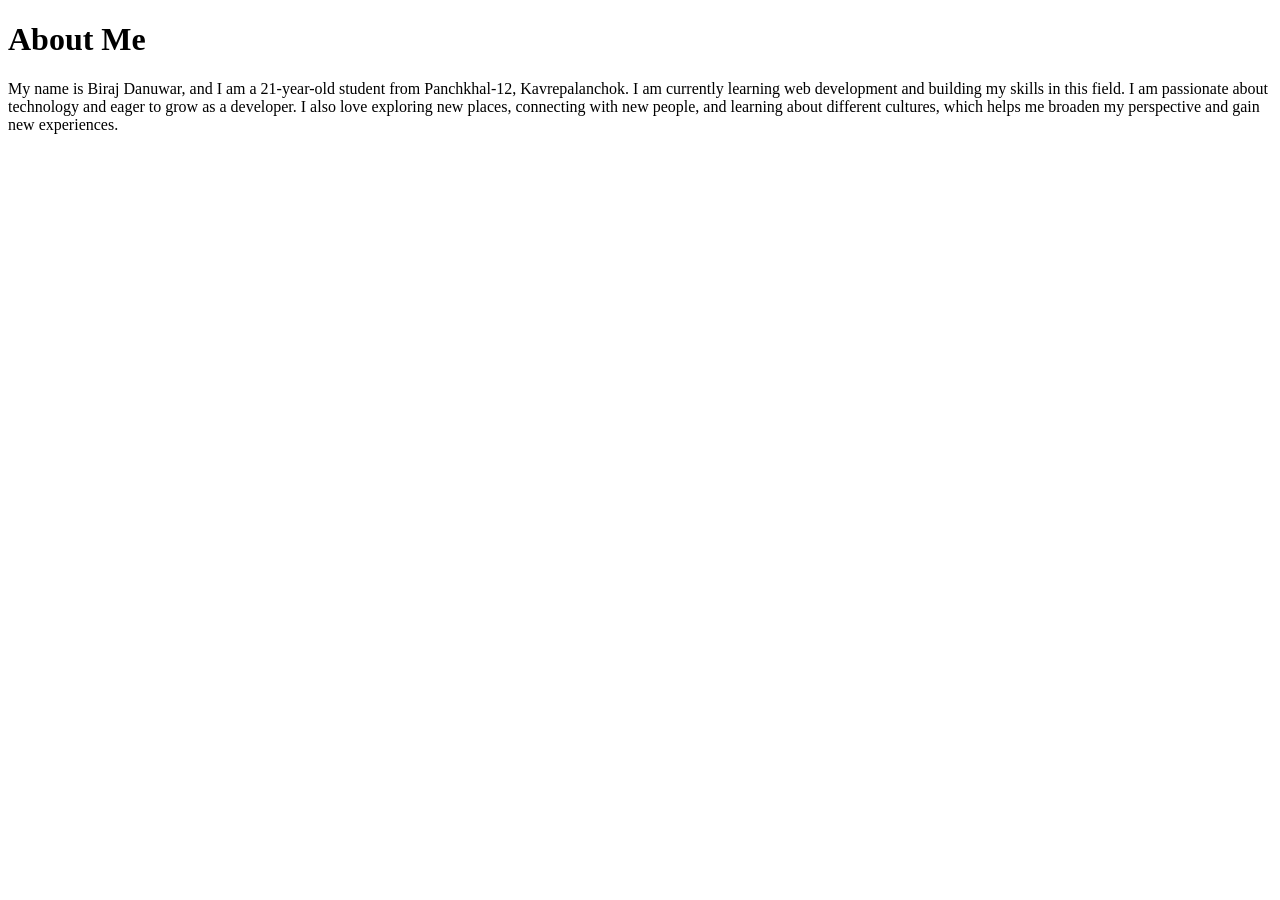
==== about.html @ f42a97bc "Added Web assignment" ====
<!DOCTYPE html>
<html lang="en">
<head>
    <meta charset="UTF-8">
    <meta name="viewport" content="width=device-width, initial-scale=1.0">
    <title>Document</title>
    <link rel="stylesheet" href="index.html">
</head>
<body>
    <h1>About Me</h1>

    <p> My name is Biraj Danuwar, and I am a 21-year-old student from Panchkhal-12, Kavrepalanchok. I am currently learning web development and building my skills in this field. I am passionate about technology and eager to grow as a developer. I also love exploring new places, connecting with new people, and learning about different cultures, which helps me broaden my perspective and gain new experiences.
 </p>
</body>
</html>
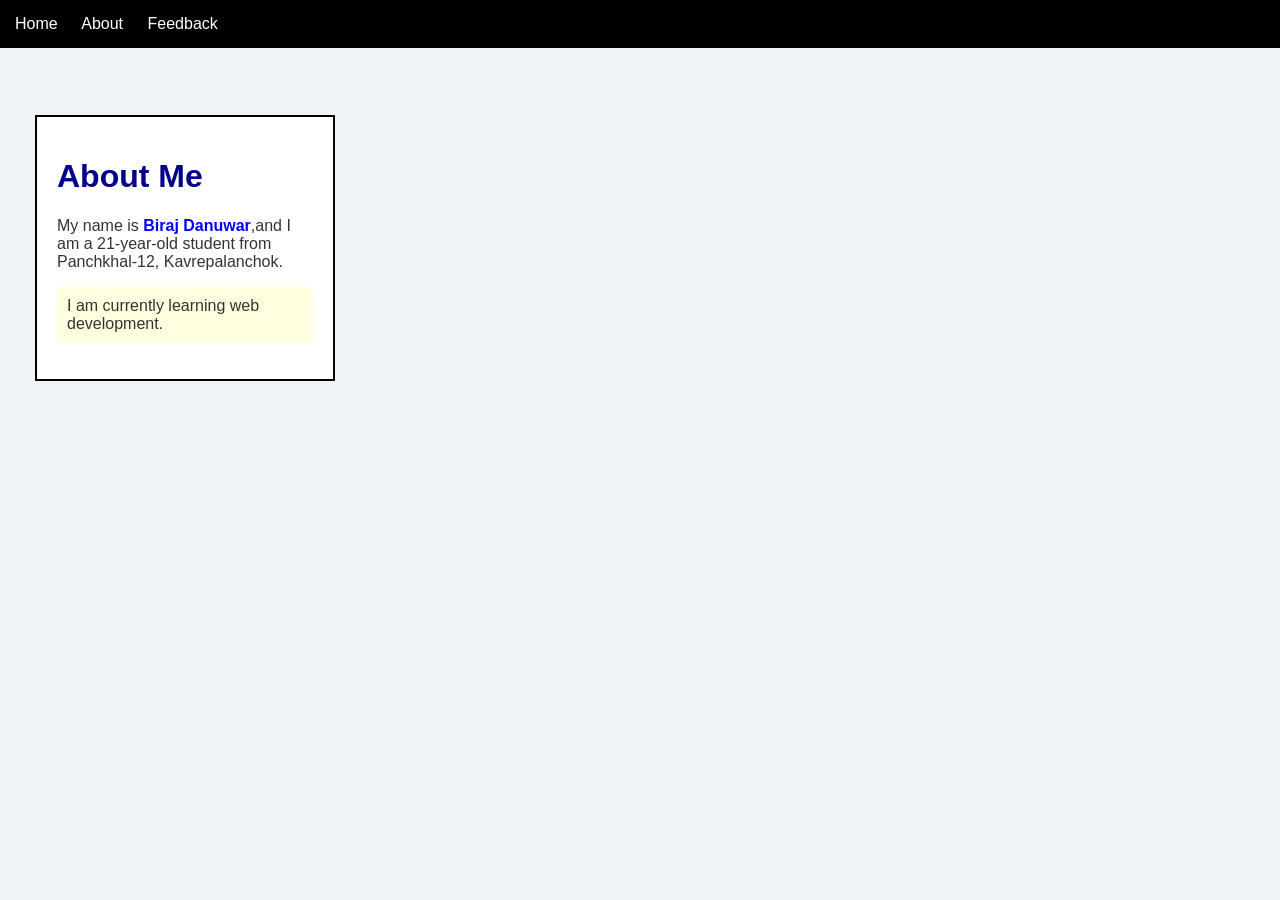
==== commit 1c1b077d: "Added CSS styling and positioning" ====
--- a/about.html
+++ b/about.html
@@ -3,13 +3,21 @@
 <head>
     <meta charset="UTF-8">
     <meta name="viewport" content="width=device-width, initial-scale=1.0">
-    <title>Document</title>
-    <link rel="stylesheet" href="index.html">
+    <title>About Me</title>
+    <link rel="stylesheet" href="style.css">
 </head>
 <body>
-    <h1>About Me</h1>
-
-    <p> My name is Biraj Danuwar, and I am a 21-year-old student from Panchkhal-12, Kavrepalanchok. I am currently learning web development and building my skills in this field. I am passionate about technology and eager to grow as a developer. I also love exploring new places, connecting with new people, and learning about different cultures, which helps me broaden my perspective and gain new experiences.
- </p>
+    <div class="navbar">
+        <a href="index.html">Home</a>
+        <a href="about.html">About</a>
+        <a href="feedback.html">Feedback</a>
+    </div>
+    <div class="main-content">
+        <div class="content-box">
+            <h1>About Me</h1>
+            <p>My name is <span>Biraj Danuwar</span>,and I am a 21-year-old student from Panchkhal-12, Kavrepalanchok.</p>
+            <p class="highlight">I am currently learning web development.</p>
+        </div>
+    </div>
 </body>
 </html>
--- a/style.css
+++ b/style.css
@@ -0,0 +1,74 @@
+/* External CSS */
+body{
+    background-color: #f0f4f8;
+    font-family: Arial, sans-serif;
+    margin: 0;
+    padding: 0;
+}
+.navbar{
+    position: fixed;
+    top: 0;
+    width: 100%;
+    background-color: black;
+    padding: 15px;
+    z-index: 1000;
+}
+.navbar a{
+    color: white;
+    text-decoration: none;
+    margin-right: 20px;
+}
+h1,h2{
+    color: darkblue;
+}
+p{
+    font-size: 16px;
+    color: #333;
+}
+.highlight{
+    background-color: lightyellow;
+    padding: 10px;
+    border-radius: 5px;
+}
+#special-heading{
+    color: red;
+    text-align: center;
+}
+.content-box{
+    width: 300px;
+    padding: 20px;
+    border: 2px solid black;
+    margin: 15px;
+    box-sizing: border-box;
+    background-color: white;
+    position: relative;
+}
+span{
+    color: blue;
+    font-weight: bold;
+}
+.main-content{
+    position: relative;
+    margin-top: 80px;
+    padding: 20px;
+}
+.important-box{
+    position: absolute;
+    top: -10px;
+    right: -10px;
+    background-color: orange;
+    padding: 10px;
+    border: 1px solid black;
+}
+.sticky-heading{
+    position: sticky;
+    top: 80px;
+    background-color: yellow;
+    padding: 10px;
+}
+button{
+    background-color: darkblue;
+    color: white;
+    padding: 10px 15px;
+    border: none;
+}
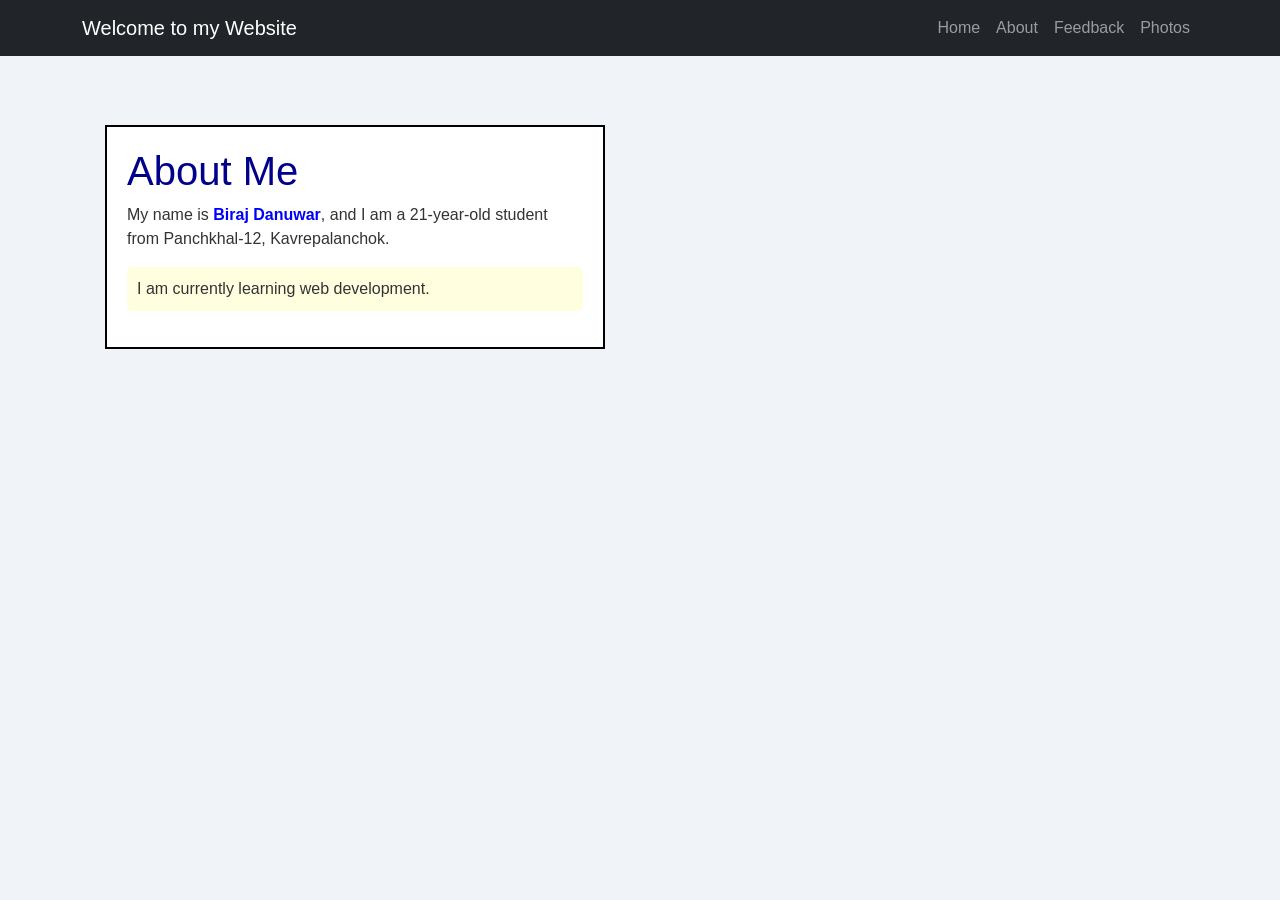
==== commit b7b39446: "Modify file and Add new file photos.html" ====
--- a/about.html
+++ b/about.html
@@ -4,20 +4,29 @@
     <meta charset="UTF-8">
     <meta name="viewport" content="width=device-width, initial-scale=1.0">
     <title>About Me</title>
+    <link href="https://cdn.jsdelivr.net/npm/bootstrap@5.3.3/dist/css/bootstrap.min.css" rel="stylesheet">
     <link rel="stylesheet" href="style.css">
 </head>
 <body>
-    <div class="navbar">
-        <a href="index.html">Home</a>
-        <a href="about.html">About</a>
-        <a href="feedback.html">Feedback</a>
-    </div>
-    <div class="main-content">
-        <div class="content-box">
-            <h1>About Me</h1>
-            <p>My name is <span>Biraj Danuwar</span>,and I am a 21-year-old student from Panchkhal-12, Kavrepalanchok.</p>
-            <p class="highlight">I am currently learning web development.</p>
-        </div>
-    </div>
+<nav class="navbar navbar-expand-lg navbar-dark bg-dark fixed-top">
+    <div class="container">
+        <a class="navbar-brand" href="index.html">Welcome to my Website</a>
+
+        <button class="navbar-toggler" type="button" data-bs-toggle="collapse" data-bs-target="#navbarNav">
+            <span class="navbar-toggler-icon"></span></button>
+
+        <div class="collapse navbar-collapse" id="navbarNav">
+            <ul class="navbar-nav ms-auto">
+                <li class="nav-item"><a class="nav-link" href="index.html">Home</a></li>
+                <li class="nav-item"><a class="nav-link" href="about.html">About</a></li>
+                <li class="nav-item"><a class="nav-link" href="feedback.html">Feedback</a></li>
+                <li class="nav-item"><a class="nav-link" href="photos.html">Photos</a></li>
+            </ul></div></div></nav>
+<div class="container main-content">
+    <div class="content-box">
+        <h1>About Me</h1>
+        <p>My name is <span>Biraj Danuwar</span>, and I am a 21-year-old student from Panchkhal-12, Kavrepalanchok.</p>
+        <p class="highlight">I am currently learning web development.</p></div></div>
+<script src="https://cdn.jsdelivr.net/npm/bootstrap@5.3.3/dist/js/bootstrap.bundle.min.js"></script>
 </body>
 </html>
--- a/style.css
+++ b/style.css
@@ -1,74 +1,123 @@
-/* External CSS */
 body{
-    background-color: #f0f4f8;
-    font-family: Arial, sans-serif;
-    margin: 0;
-    padding: 0;
+    background-color:#f0f4f8;
+    font-family:Arial, sans-serif;
+    margin:0;
+    padding:0;
 }
-.navbar{
-    position: fixed;
-    top: 0;
-    width: 100%;
-    background-color: black;
-    padding: 15px;
-    z-index: 1000;
+
+h1,h2{
+    color:darkblue;
 }
-.navbar a{
-    color: white;
-    text-decoration: none;
-    margin-right: 20px;
+
+p{
+    font-size:16px;
+    color:#333;
 }
-h1,h2{
-    color: darkblue;
+
+.highlight{
+    background-color:lightyellow;
+    padding:10px;
+    border-radius:5px;
 }
-p{
-    font-size: 16px;
-    color: #333;
+
+#special-heading{
+    color:red;
+    text-align:center;
 }
-.highlight{
-    background-color: lightyellow;
-    padding: 10px;
-    border-radius: 5px;
+
+.content-box{
+    width:500px;
+    padding:20px;
+    border:2px solid black;
+    margin:15px;
+    box-sizing:border-box;
+    background-color:white;
+    position:relative;
 }
-#special-heading{
-    color: red;
-    text-align: center;
+
+span{
+    color:blue;
+    font-weight:bold;
 }
-.content-box{
-    width: 300px;
-    padding: 20px;
-    border: 2px solid black;
-    margin: 15px;
-    box-sizing: border-box;
-    background-color: white;
-    position: relative;
+
+.main-content{
+    margin-top:90px;
+    padding:20px;
 }
-span{
-    color: blue;
-    font-weight: bold;
+
+.important-box{
+    position:absolute;
+    top:-10px;
+    right:-10px;
+    background-color:orange;
+    padding:10px;
+    border:1px solid black;
 }
-.main-content{
-    position: relative;
-    margin-top: 80px;
-    padding: 20px;
+
+.sticky-heading{
+    position:sticky;
+    top:80px;
+    background-color:yellow;
+    padding:10px;
 }
-.important-box{
-    position: absolute;
-    top: -10px;
-    right: -10px;
-    background-color: orange;
-    padding: 10px;
-    border: 1px solid black;
+
+button{
+    background-color:darkblue;
+    color:white;
+    padding:10px 15px;
+    border:none;
 }
-.sticky-heading{
-    position: sticky;
-    top: 80px;
-    background-color: yellow;
-    padding: 10px;
+
+/* FLEXBOX GALLERY */
+
+.photos-flex{
+    display:flex;
+    flex-wrap:wrap;
+    gap:10px;
 }
-button{
-    background-color: darkblue;
-    color: white;
-    padding: 10px 15px;
-    border: none;
+
+.photos-flex img{
+    width:100%;
+    height:250px;
+    object-fit:cover;
+}
+
+/* GRID GALLERY */
+.photos-grid{
+    display:grid;
+    gap:10px;
+}
+.photos-grid img{
+    width:100%;
+    height:250px;
+    object-fit:cover;
+}
+/* MOBILE */
+@media (max-width:768px){
+    .photos-flex img{
+        flex:0 0 100%;
+    }
+    .photos-grid{
+        grid-template-columns:1fr;
+    }
+}
+
+/* TABLET */
+@media (min-width:769px) and (max-width:1024px){
+    .photos-flex img{
+        flex:0 0 calc(50% - 10px);
+    }
+    .photos-grid{
+        grid-template-columns:repeat(2,1fr);
+    }
+}
+
+/* DESKTOP */
+@media (min-width:1025px){
+    .photos-flex img{
+        flex:0 0 calc(25% - 10px);
+    }
+    .photos-grid{
+        grid-template-columns:repeat(4,1fr);
+    }
 }
